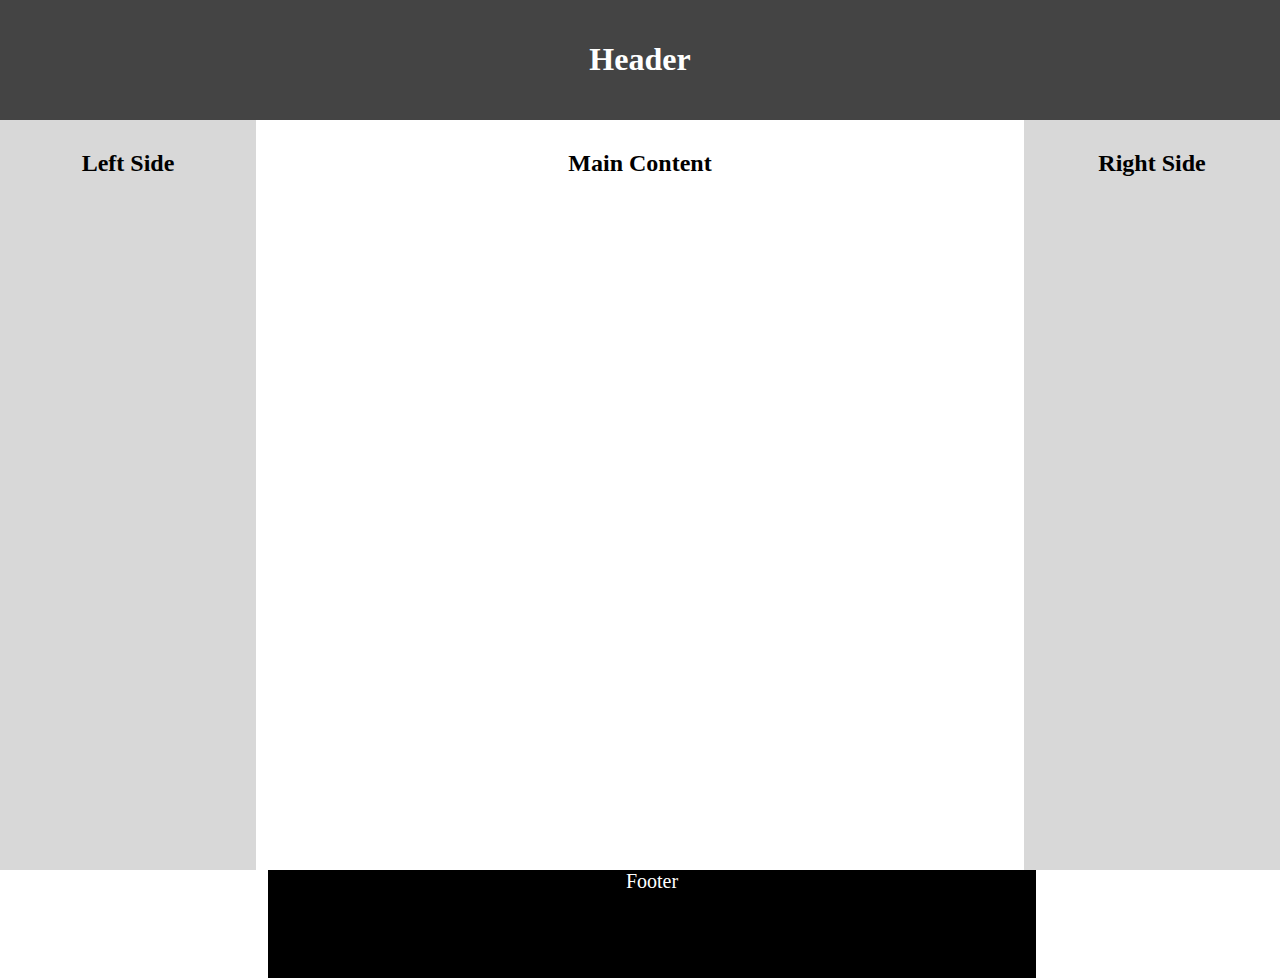
==== first/index.html @ 0d15e666 "header and columns" ====
<!-- Put your HTML HERE, make sure to connect your index.css sheet -->
<!DOCTYPE html>
<html lang="en">

<head>
    <meta charset="UTF-8">
    <meta name="viewport" content="width=device-width, initial-scale=1.0">
    <meta http-equiv="X-UA-Compatible" content="ie=edge">
    <link rel="stylesheet" type="text/css" href="index.css">
    <title>First - Joe</title>
</head>

<body>
    <header>
        <h1>Header</h1>
    </header>

    <div class="row">
        <div class="column side">
            <h2>Left Side</h2>
        </div>
        <div class="column middle">
            <h2>Main Content</h2>
        </div>
        <div class="column side">
            <h2>Right Side</h2>
        </div>
        <footer>
            <p>Footer</p>
        </footer>
    </div><!--row-->
    
    
</body>
</html>
---- first/index.css ----
* {
    box-sizing: border-box;
}

body {
    margin: 0;
    height: 100vh;
}

header {
    background-color: #444;
    color: #fff;
    padding: 20px;
    text-align: center;
    position: relative
}

.row {
    /* height: 100vh; */
}

.column {
    float: left;
    padding-top: 10px;
    margin: 0 auto;
    text-align: center;
    
}

.side {
    width: 20%;
    background-color: #d8d8d8;
    height: 750px;
    position: relative;
}

.middle {
    width: 60%;
}

footer {
    background-color: #000;
    width: 60%;
    height: 12vh;
    margin-left: 268px; /* need to fix */
    /* position: relative; */
    /* bottom: 0; */
    text-align: center;
    font-size: 20px;
    color: white;
    clear: both;
}
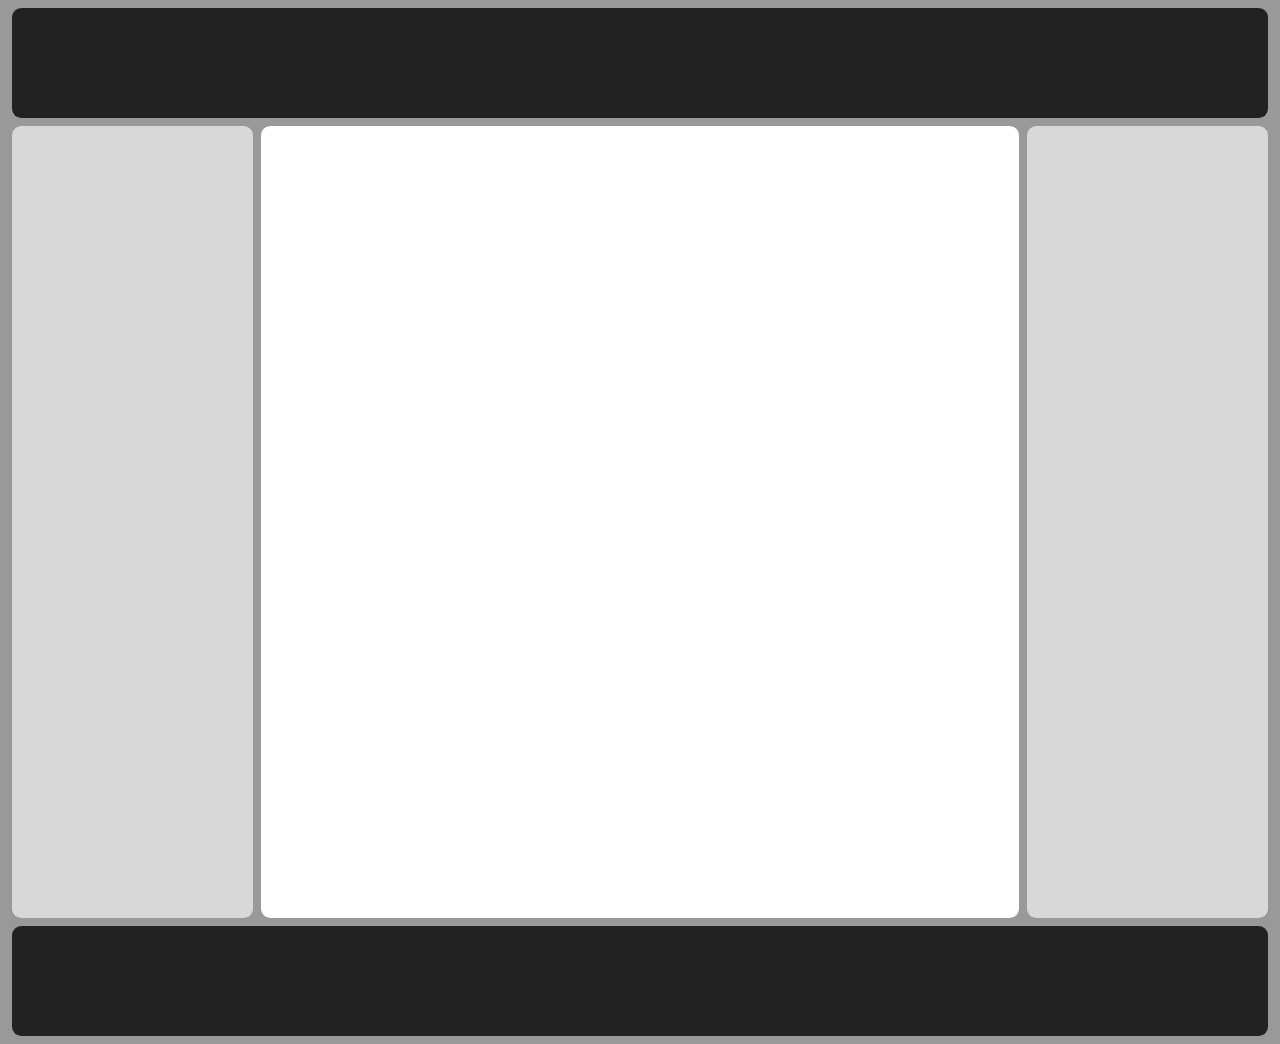
==== commit 062b4671: "updated styling" ====
--- a/first/index.html
+++ b/first/index.html
@@ -1,35 +1,16 @@
-<!-- Put your HTML HERE, make sure to connect your index.css sheet -->
 <!DOCTYPE html>
 <html lang="en">
-
-<head>
-    <meta charset="UTF-8">
-    <meta name="viewport" content="width=device-width, initial-scale=1.0">
-    <meta http-equiv="X-UA-Compatible" content="ie=edge">
-    <link rel="stylesheet" type="text/css" href="index.css">
-    <title>First - Joe</title>
-</head>
-
-<body>
-    <header>
-        <h1>Header</h1>
-    </header>
-
-    <div class="row">
-        <div class="column side">
-            <h2>Left Side</h2>
-        </div>
-        <div class="column middle">
-            <h2>Main Content</h2>
-        </div>
-        <div class="column side">
-            <h2>Right Side</h2>
-        </div>
-        <footer>
-            <p>Footer</p>
-        </footer>
-    </div><!--row-->
-    
-    
-</body>
+  <head>
+      <title>Layout 1</title>
+      <link rel="stylesheet" type="text/css" href="index.css">
+  </head>
+  <body>
+    <header></header>
+    <div id='main'>
+      <article></article>
+      <nav></nav>
+      <aside></aside>
+    </div>
+    <footer></footer>
+  </body>
 </html>--- a/first/index.css
+++ b/first/index.css
@@ -1,52 +1,47 @@
-* {
-    box-sizing: border-box;
+body {
+    background: #999999;
 }
 
-body {
+#main {
+    min-height: 800px;
     margin: 0;
-    height: 100vh;
+    padding: 0;
+    display: flex;
+    flex-flow: row;
 }
 
-header {
-    background-color: #444;
-    color: #fff;
-    padding: 20px;
-    text-align: center;
-    position: relative
+#main > article {
+    margin: 4px;
+    padding: 5px;
+    border-radius: 7pt;
+    background: #fff;
+    flex: 3 1 60%;
+    order: 2;
 }
 
-.row {
-    /* height: 100vh; */
+#main > nav {
+    margin: 4px;
+    padding: 5px;
+    border-radius: 7pt;
+    background: #D8D8D8;
+    flex: 1 6 20%;
+    order: 1;
 }
 
-.column {
-    float: left;
-    padding-top: 10px;
-    margin: 0 auto;
-    text-align: center;
-    
+#main > aside {
+    margin: 4px;
+    padding: 5px;
+    border-radius: 7pt;
+    background: #D8D8D8;
+    flex: 1 6 20%;
+    order: 3;
 }
 
-.side {
-    width: 20%;
-    background-color: #d8d8d8;
-    height: 750px;
-    position: relative;
-}
-
-.middle {
-    width: 60%;
-}
-
-footer {
-    background-color: #000;
-    width: 60%;
-    height: 12vh;
-    margin-left: 268px; /* need to fix */
-    /* position: relative; */
-    /* bottom: 0; */
-    text-align: center;
-    font-size: 20px;
-    color: white;
-    clear: both;
+header, footer {
+    display: block;
+    margin: 4px;
+    padding: 5px;
+    min-height: 100px;
+    border-radius: 7pt;
+    background: #222222;
 }